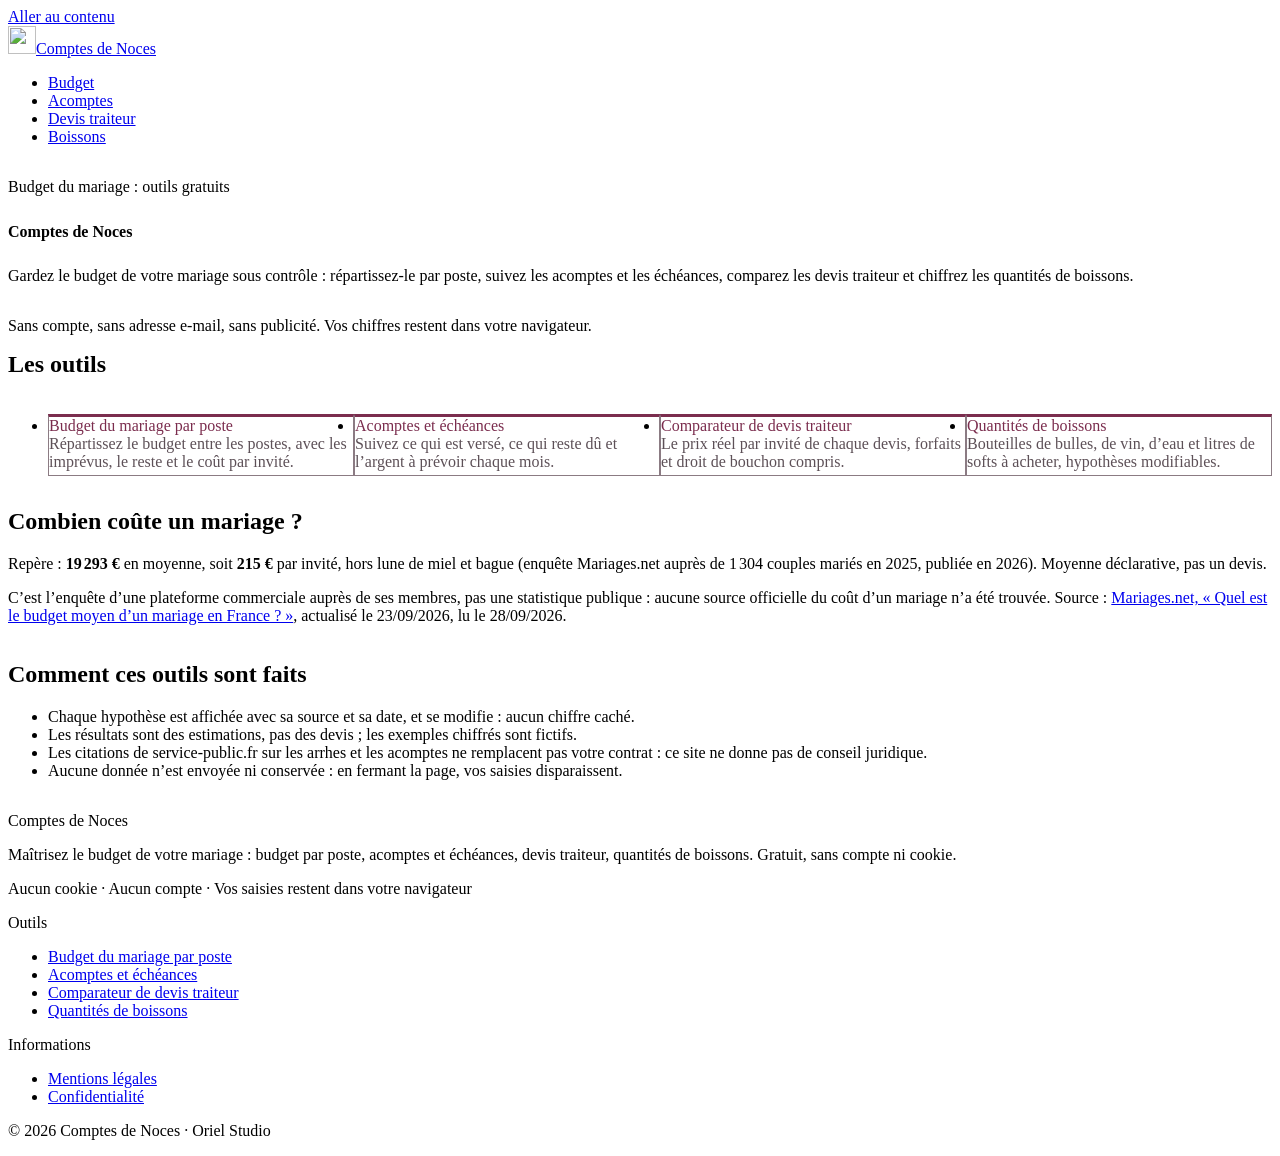
==== index.html @ 3f2ddf44 "Comptes de Noces : première publication" ====
<!DOCTYPE html><html lang="fr"><head><meta charset="utf-8"><meta name="viewport" content="width=device-width, initial-scale=1"><title>Comptes de Noces : les comptes du mariage</title><meta name="description" content="Maîtrisez le budget de votre mariage : budget par poste, acomptes et échéances, devis traiteur, quantités de boissons. Gratuit, sans compte ni cookie."><link rel="canonical" href="https://orielstudio.github.io/comptes-de-noces/"><meta name="color-scheme" content="light dark"><meta name="theme-color" content="#faf6f1" media="(prefers-color-scheme: light)"><meta name="theme-color" content="#1a1417" media="(prefers-color-scheme: dark)"><style>:root{--color-page:#faf6f1;--color-surface:#ffffff;--color-surface-alt:#f2eae2;--color-text:#241a1f;--color-muted:#5d5057;--color-border:#e4d9cf;--color-border-strong:#8b7b83;--color-accent:#7b2d4e;--color-accent-hover:#5f203b;--color-accent-soft:#f6e5ec;--color-on-accent:#ffffff;--color-danger:#a3261d;--color-success:#2d6a35;}@media (prefers-color-scheme: dark){:root{--color-page:#1a1417;--color-surface:#231b1f;--color-surface-alt:#2e2429;--color-text:#f4edf0;--color-muted:#c0b1b8;--color-border:#3e3238;--color-border-strong:#87747e;--color-accent:#eaa6c0;--color-accent-hover:#f4c6d7;--color-accent-soft:#3b2230;--color-on-accent:#2a0f1b;--color-danger:#f2998f;--color-success:#8fd19a;}}</style><link rel="icon" href="/comptes-de-noces/favicon.svg" type="image/svg+xml"><link rel="preload" href="/comptes-de-noces/fonts/fraunces-latin-wght-normal.woff2" as="font" type="font/woff2" crossorigin><meta property="og:type" content="website"><meta property="og:site_name" content="Comptes de Noces"><meta property="og:locale" content="fr_FR"><meta property="og:title" content="Comptes de Noces : les comptes du mariage"><meta property="og:description" content="Maîtrisez le budget de votre mariage : budget par poste, acomptes et échéances, devis traiteur, quantités de boissons. Gratuit, sans compte ni cookie."><meta property="og:url" content="https://orielstudio.github.io/comptes-de-noces/"><script type="application/ld+json">{"@context":"https://schema.org","@type":"WebSite","name":"Comptes de Noces","description":"Maîtrisez le budget de votre mariage : budget par poste, acomptes et échéances, devis traiteur, quantités de boissons. Gratuit, sans compte ni cookie.","url":"https://orielstudio.github.io/comptes-de-noces/","inLanguage":"fr","publisher":{"@type":"Organization","name":"Oriel Studio"}}</script><link rel="stylesheet" href="/comptes-de-noces/_astro/typo.Bvhr7T5E.css"><style>.accueil[data-astro-cid-lcdefpme]{gap:var(--space-4);padding-block:var(--space-6);display:grid}.accueil[data-astro-cid-lcdefpme] h1[data-astro-cid-lcdefpme]{font-size:var(--text-4xl)}.accueil[data-astro-cid-lcdefpme]>h2[data-astro-cid-lcdefpme],.repere[data-astro-cid-lcdefpme],.accueil[data-astro-cid-lcdefpme]>.prose[data-astro-cid-lcdefpme]{margin-top:var(--space-6)}.outils[data-astro-cid-lcdefpme]{gap:var(--space-4);grid-template-columns:repeat(auto-fill,minmax(16rem,1fr));display:grid}.carte-outil[data-astro-cid-lcdefpme]{align-content:start;gap:var(--space-2);height:100%;padding:var(--space-5);background:var(--color-surface);border:1px solid var(--color-border-strong);border-top:3px solid var(--color-accent);border-radius:var(--radius-lg);color:var(--color-text);text-decoration:none;display:grid}.carte-outil[data-astro-cid-lcdefpme]:hover{border-color:var(--color-accent);color:var(--color-text)}.carte-outil__titre[data-astro-cid-lcdefpme]{font-family:var(--font-display);font-size:var(--text-xl);font-weight:var(--weight-display);color:var(--color-accent)}.carte-outil__resume[data-astro-cid-lcdefpme]{color:var(--color-muted)}
</style></head><body data-page="accueil"><a class="skip-link" href="#contenu">Aller au contenu</a><header class="site-header" data-astro-cid-nen7h5rs><div class="container site-header__top" data-astro-cid-nen7h5rs><a href="/comptes-de-noces/" class="site-header__brand" aria-current="page" data-astro-cid-nen7h5rs><img src="/comptes-de-noces/favicon.svg" width="28" height="28" alt="" data-astro-cid-nen7h5rs><span data-astro-cid-nen7h5rs>Comptes de Noces</span></a></div><nav class="site-nav" aria-label="Outils" data-astro-cid-nen7h5rs><div class="container" data-astro-cid-nen7h5rs><ul class="site-nav__list" role="list" data-astro-cid-nen7h5rs><li data-astro-cid-nen7h5rs><a class="site-nav__tab" href="/comptes-de-noces/budget/" data-astro-cid-nen7h5rs>Budget</a></li><li data-astro-cid-nen7h5rs><a class="site-nav__tab" href="/comptes-de-noces/acomptes/" data-astro-cid-nen7h5rs>Acomptes</a></li><li data-astro-cid-nen7h5rs><a class="site-nav__tab" href="/comptes-de-noces/traiteur/" data-astro-cid-nen7h5rs>Devis traiteur</a></li><li data-astro-cid-nen7h5rs><a class="site-nav__tab" href="/comptes-de-noces/boissons/" data-astro-cid-nen7h5rs>Boissons</a></li></ul></div></nav></header><main id="contenu" tabindex="-1"><div class="container accueil" data-astro-cid-lcdefpme><p class="eyebrow" data-astro-cid-lcdefpme>Budget du mariage&nbsp;: outils gratuits</p><h1 data-astro-cid-lcdefpme>Comptes de Noces</h1><p class="lead" data-astro-cid-lcdefpme>Gardez le budget de votre mariage sous contrôle&nbsp;: répartissez-le par poste, suivez les acomptes et les échéances, comparez les devis traiteur et chiffrez les quantités de boissons.</p><p data-astro-cid-lcdefpme>Sans compte, sans adresse e-mail, sans publicité. Vos chiffres restent dans votre navigateur.</p><h2 data-astro-cid-lcdefpme>Les outils</h2><ul class="outils" role="list" data-astro-cid-lcdefpme><li data-astro-cid-lcdefpme><a class="carte-outil" href="/comptes-de-noces/budget/" data-astro-cid-lcdefpme><span class="carte-outil__titre" data-astro-cid-lcdefpme>Budget du mariage par poste</span> <span class="carte-outil__resume" data-astro-cid-lcdefpme>Répartissez le budget entre les postes, avec les imprévus, le reste et le coût par invité.</span></a></li><li data-astro-cid-lcdefpme><a class="carte-outil" href="/comptes-de-noces/acomptes/" data-astro-cid-lcdefpme><span class="carte-outil__titre" data-astro-cid-lcdefpme>Acomptes et échéances</span> <span class="carte-outil__resume" data-astro-cid-lcdefpme>Suivez ce qui est versé, ce qui reste dû et l’argent à prévoir chaque mois.</span></a></li><li data-astro-cid-lcdefpme><a class="carte-outil" href="/comptes-de-noces/traiteur/" data-astro-cid-lcdefpme><span class="carte-outil__titre" data-astro-cid-lcdefpme>Comparateur de devis traiteur</span> <span class="carte-outil__resume" data-astro-cid-lcdefpme>Le prix réel par invité de chaque devis, forfaits et droit de bouchon compris.</span></a></li><li data-astro-cid-lcdefpme><a class="carte-outil" href="/comptes-de-noces/boissons/" data-astro-cid-lcdefpme><span class="carte-outil__titre" data-astro-cid-lcdefpme>Quantités de boissons</span> <span class="carte-outil__resume" data-astro-cid-lcdefpme>Bouteilles de bulles, de vin, d’eau et litres de softs à acheter, hypothèses modifiables.</span></a></li></ul><section class="encadre repere" aria-labelledby="repere-titre" data-astro-cid-lcdefpme><h2 id="repere-titre" data-astro-cid-lcdefpme>Combien coûte un mariage&nbsp;?</h2><p data-astro-cid-lcdefpme>Repère&nbsp;: <strong data-astro-cid-lcdefpme>19 293 €</strong> en moyenne, soit <strong data-astro-cid-lcdefpme>215 €</strong> par invité, hors lune de miel et bague (enquête Mariages.net auprès de 1 304 couples mariés en 2025, publiée en 2026). Moyenne déclarative, pas un devis.</p><p class="source" data-astro-cid-lcdefpme>C’est l’enquête d’une plateforme commerciale auprès de ses membres, pas une statistique publique&nbsp;: aucune source officielle du coût d’un mariage n’a été trouvée. Source&nbsp;: <a href="https://www.mariages.net/articles/quel-budget-pour-mon-mariage--c6243" data-astro-cid-lcdefpme>Mariages.net, «&nbsp;Quel est le budget moyen d’un mariage en France ?&nbsp;»</a>, actualisé le 23/09/2026, lu le 28/09/2026.</p></section><section class="prose" data-astro-cid-lcdefpme><h2 data-astro-cid-lcdefpme>Comment ces outils sont faits</h2><ul data-astro-cid-lcdefpme><li data-astro-cid-lcdefpme>Chaque hypothèse est affichée avec sa source et sa date, et se modifie&nbsp;: aucun chiffre caché.</li><li data-astro-cid-lcdefpme>Les résultats sont des estimations, pas des devis&nbsp;; les exemples chiffrés sont fictifs.</li><li data-astro-cid-lcdefpme>Les citations de service-public.fr sur les arrhes et les acomptes ne remplacent pas votre contrat&nbsp;: ce site ne donne pas de conseil juridique.</li><li data-astro-cid-lcdefpme>Aucune donnée n’est envoyée ni conservée&nbsp;: en fermant la page, vos saisies disparaissent.</li></ul></section></div></main><footer class="site-footer" data-astro-cid-jo6i4kqk><div class="container site-footer__grid" data-astro-cid-jo6i4kqk><div class="site-footer__about" data-astro-cid-jo6i4kqk><p class="site-footer__nom" data-astro-cid-jo6i4kqk>Comptes de Noces</p><p data-astro-cid-jo6i4kqk>Maîtrisez le budget de votre mariage : budget par poste, acomptes et échéances, devis traiteur, quantités de boissons. Gratuit, sans compte ni cookie.</p><p class="site-footer__promise" data-astro-cid-jo6i4kqk>Aucun cookie · Aucun compte · Vos saisies restent dans votre navigateur</p></div><nav aria-label="Outils, pied de page" data-astro-cid-jo6i4kqk><p class="site-footer__title" data-astro-cid-jo6i4kqk>Outils</p><ul role="list" data-astro-cid-jo6i4kqk><li data-astro-cid-jo6i4kqk><a class="link-quiet" href="/comptes-de-noces/budget/" data-astro-cid-jo6i4kqk>Budget du mariage par poste</a></li><li data-astro-cid-jo6i4kqk><a class="link-quiet" href="/comptes-de-noces/acomptes/" data-astro-cid-jo6i4kqk>Acomptes et échéances</a></li><li data-astro-cid-jo6i4kqk><a class="link-quiet" href="/comptes-de-noces/traiteur/" data-astro-cid-jo6i4kqk>Comparateur de devis traiteur</a></li><li data-astro-cid-jo6i4kqk><a class="link-quiet" href="/comptes-de-noces/boissons/" data-astro-cid-jo6i4kqk>Quantités de boissons</a></li></ul></nav><nav aria-label="Informations légales" data-astro-cid-jo6i4kqk><p class="site-footer__title" data-astro-cid-jo6i4kqk>Informations</p><ul role="list" data-astro-cid-jo6i4kqk><li data-astro-cid-jo6i4kqk><a class="link-quiet" href="/comptes-de-noces/mentions-legales/" data-astro-cid-jo6i4kqk>Mentions légales</a></li><li data-astro-cid-jo6i4kqk><a class="link-quiet" href="/comptes-de-noces/confidentialite/" data-astro-cid-jo6i4kqk>Confidentialité</a></li></ul></nav></div><div class="container site-footer__bottom" data-astro-cid-jo6i4kqk><p data-astro-cid-jo6i4kqk>© 2026 Comptes de Noces · Oriel Studio</p></div></footer><script type="module" src="/comptes-de-noces/_astro/Base.astro_astro_type_script_index_0_lang.CuU7_kA4.js"></script></body></html>
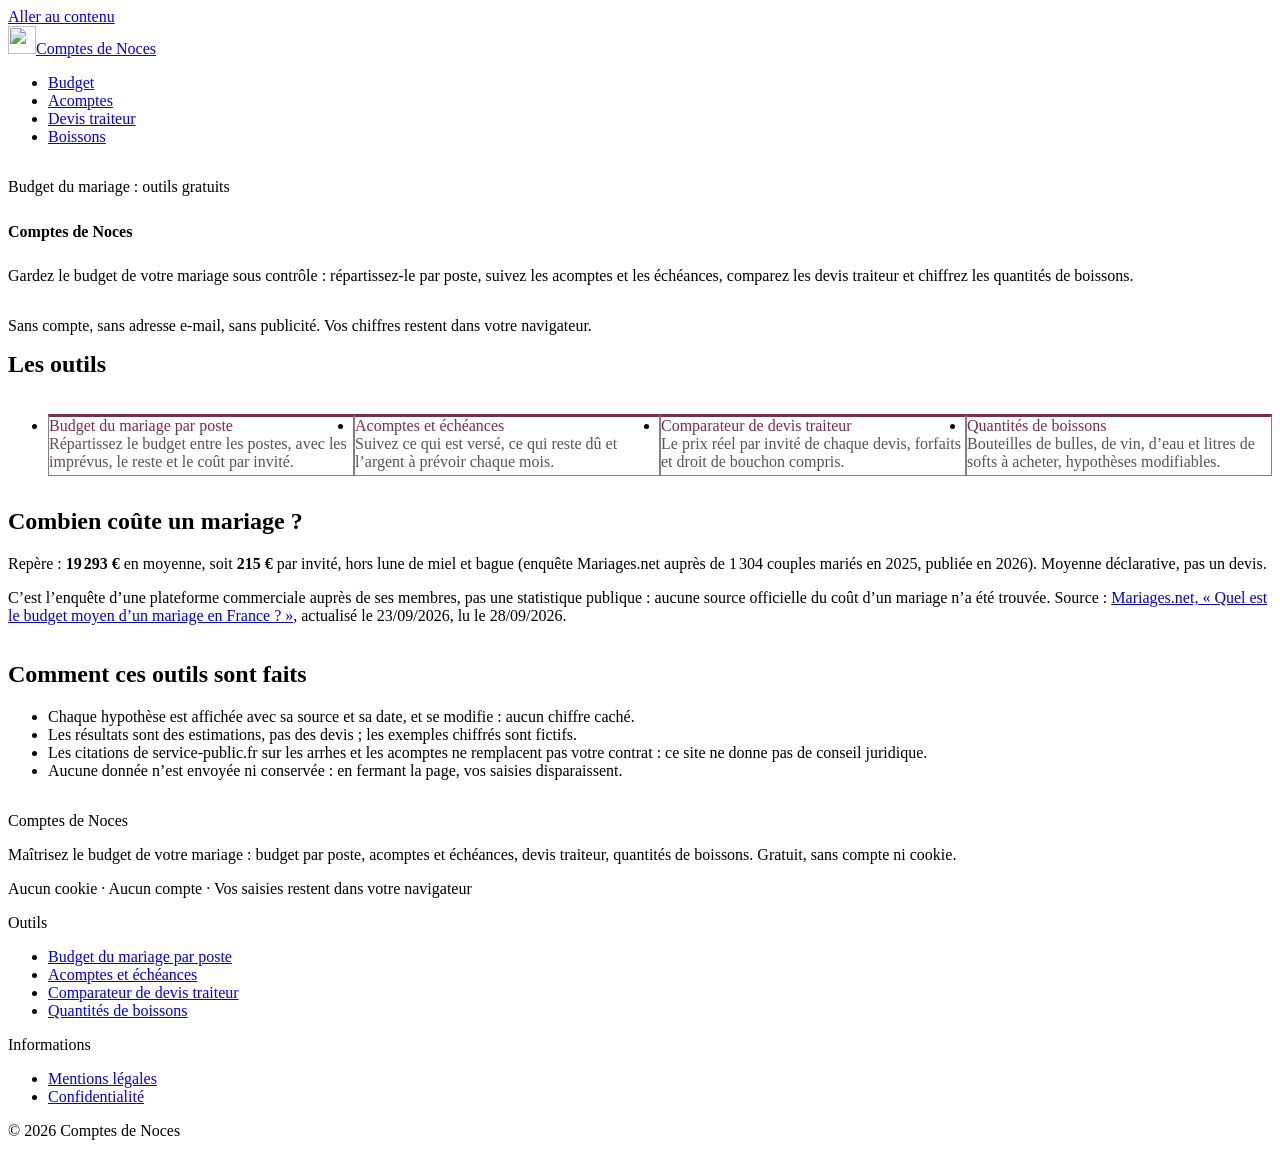
==== commit 0b210343: "Correctifs de conformité du 10/10/2026 (mentions légales, non-affiliation, sans compteur tiers)" ====
--- a/index.html
+++ b/index.html
@@ -1,2 +1,2 @@
-<!DOCTYPE html><html lang="fr"><head><meta charset="utf-8"><meta name="viewport" content="width=device-width, initial-scale=1"><title>Comptes de Noces : les comptes du mariage</title><meta name="description" content="Maîtrisez le budget de votre mariage : budget par poste, acomptes et échéances, devis traiteur, quantités de boissons. Gratuit, sans compte ni cookie."><link rel="canonical" href="https://orielstudio.github.io/comptes-de-noces/"><meta name="color-scheme" content="light dark"><meta name="theme-color" content="#faf6f1" media="(prefers-color-scheme: light)"><meta name="theme-color" content="#1a1417" media="(prefers-color-scheme: dark)"><style>:root{--color-page:#faf6f1;--color-surface:#ffffff;--color-surface-alt:#f2eae2;--color-text:#241a1f;--color-muted:#5d5057;--color-border:#e4d9cf;--color-border-strong:#8b7b83;--color-accent:#7b2d4e;--color-accent-hover:#5f203b;--color-accent-soft:#f6e5ec;--color-on-accent:#ffffff;--color-danger:#a3261d;--color-success:#2d6a35;}@media (prefers-color-scheme: dark){:root{--color-page:#1a1417;--color-surface:#231b1f;--color-surface-alt:#2e2429;--color-text:#f4edf0;--color-muted:#c0b1b8;--color-border:#3e3238;--color-border-strong:#87747e;--color-accent:#eaa6c0;--color-accent-hover:#f4c6d7;--color-accent-soft:#3b2230;--color-on-accent:#2a0f1b;--color-danger:#f2998f;--color-success:#8fd19a;}}</style><link rel="icon" href="/comptes-de-noces/favicon.svg" type="image/svg+xml"><link rel="preload" href="/comptes-de-noces/fonts/fraunces-latin-wght-normal.woff2" as="font" type="font/woff2" crossorigin><meta property="og:type" content="website"><meta property="og:site_name" content="Comptes de Noces"><meta property="og:locale" content="fr_FR"><meta property="og:title" content="Comptes de Noces : les comptes du mariage"><meta property="og:description" content="Maîtrisez le budget de votre mariage : budget par poste, acomptes et échéances, devis traiteur, quantités de boissons. Gratuit, sans compte ni cookie."><meta property="og:url" content="https://orielstudio.github.io/comptes-de-noces/"><script type="application/ld+json">{"@context":"https://schema.org","@type":"WebSite","name":"Comptes de Noces","description":"Maîtrisez le budget de votre mariage : budget par poste, acomptes et échéances, devis traiteur, quantités de boissons. Gratuit, sans compte ni cookie.","url":"https://orielstudio.github.io/comptes-de-noces/","inLanguage":"fr","publisher":{"@type":"Organization","name":"Oriel Studio"}}</script><link rel="stylesheet" href="/comptes-de-noces/_astro/typo.Bvhr7T5E.css"><style>.accueil[data-astro-cid-lcdefpme]{gap:var(--space-4);padding-block:var(--space-6);display:grid}.accueil[data-astro-cid-lcdefpme] h1[data-astro-cid-lcdefpme]{font-size:var(--text-4xl)}.accueil[data-astro-cid-lcdefpme]>h2[data-astro-cid-lcdefpme],.repere[data-astro-cid-lcdefpme],.accueil[data-astro-cid-lcdefpme]>.prose[data-astro-cid-lcdefpme]{margin-top:var(--space-6)}.outils[data-astro-cid-lcdefpme]{gap:var(--space-4);grid-template-columns:repeat(auto-fill,minmax(16rem,1fr));display:grid}.carte-outil[data-astro-cid-lcdefpme]{align-content:start;gap:var(--space-2);height:100%;padding:var(--space-5);background:var(--color-surface);border:1px solid var(--color-border-strong);border-top:3px solid var(--color-accent);border-radius:var(--radius-lg);color:var(--color-text);text-decoration:none;display:grid}.carte-outil[data-astro-cid-lcdefpme]:hover{border-color:var(--color-accent);color:var(--color-text)}.carte-outil__titre[data-astro-cid-lcdefpme]{font-family:var(--font-display);font-size:var(--text-xl);font-weight:var(--weight-display);color:var(--color-accent)}.carte-outil__resume[data-astro-cid-lcdefpme]{color:var(--color-muted)}
-</style></head><body data-page="accueil"><a class="skip-link" href="#contenu">Aller au contenu</a><header class="site-header" data-astro-cid-nen7h5rs><div class="container site-header__top" data-astro-cid-nen7h5rs><a href="/comptes-de-noces/" class="site-header__brand" aria-current="page" data-astro-cid-nen7h5rs><img src="/comptes-de-noces/favicon.svg" width="28" height="28" alt="" data-astro-cid-nen7h5rs><span data-astro-cid-nen7h5rs>Comptes de Noces</span></a></div><nav class="site-nav" aria-label="Outils" data-astro-cid-nen7h5rs><div class="container" data-astro-cid-nen7h5rs><ul class="site-nav__list" role="list" data-astro-cid-nen7h5rs><li data-astro-cid-nen7h5rs><a class="site-nav__tab" href="/comptes-de-noces/budget/" data-astro-cid-nen7h5rs>Budget</a></li><li data-astro-cid-nen7h5rs><a class="site-nav__tab" href="/comptes-de-noces/acomptes/" data-astro-cid-nen7h5rs>Acomptes</a></li><li data-astro-cid-nen7h5rs><a class="site-nav__tab" href="/comptes-de-noces/traiteur/" data-astro-cid-nen7h5rs>Devis traiteur</a></li><li data-astro-cid-nen7h5rs><a class="site-nav__tab" href="/comptes-de-noces/boissons/" data-astro-cid-nen7h5rs>Boissons</a></li></ul></div></nav></header><main id="contenu" tabindex="-1"><div class="container accueil" data-astro-cid-lcdefpme><p class="eyebrow" data-astro-cid-lcdefpme>Budget du mariage&nbsp;: outils gratuits</p><h1 data-astro-cid-lcdefpme>Comptes de Noces</h1><p class="lead" data-astro-cid-lcdefpme>Gardez le budget de votre mariage sous contrôle&nbsp;: répartissez-le par poste, suivez les acomptes et les échéances, comparez les devis traiteur et chiffrez les quantités de boissons.</p><p data-astro-cid-lcdefpme>Sans compte, sans adresse e-mail, sans publicité. Vos chiffres restent dans votre navigateur.</p><h2 data-astro-cid-lcdefpme>Les outils</h2><ul class="outils" role="list" data-astro-cid-lcdefpme><li data-astro-cid-lcdefpme><a class="carte-outil" href="/comptes-de-noces/budget/" data-astro-cid-lcdefpme><span class="carte-outil__titre" data-astro-cid-lcdefpme>Budget du mariage par poste</span> <span class="carte-outil__resume" data-astro-cid-lcdefpme>Répartissez le budget entre les postes, avec les imprévus, le reste et le coût par invité.</span></a></li><li data-astro-cid-lcdefpme><a class="carte-outil" href="/comptes-de-noces/acomptes/" data-astro-cid-lcdefpme><span class="carte-outil__titre" data-astro-cid-lcdefpme>Acomptes et échéances</span> <span class="carte-outil__resume" data-astro-cid-lcdefpme>Suivez ce qui est versé, ce qui reste dû et l’argent à prévoir chaque mois.</span></a></li><li data-astro-cid-lcdefpme><a class="carte-outil" href="/comptes-de-noces/traiteur/" data-astro-cid-lcdefpme><span class="carte-outil__titre" data-astro-cid-lcdefpme>Comparateur de devis traiteur</span> <span class="carte-outil__resume" data-astro-cid-lcdefpme>Le prix réel par invité de chaque devis, forfaits et droit de bouchon compris.</span></a></li><li data-astro-cid-lcdefpme><a class="carte-outil" href="/comptes-de-noces/boissons/" data-astro-cid-lcdefpme><span class="carte-outil__titre" data-astro-cid-lcdefpme>Quantités de boissons</span> <span class="carte-outil__resume" data-astro-cid-lcdefpme>Bouteilles de bulles, de vin, d’eau et litres de softs à acheter, hypothèses modifiables.</span></a></li></ul><section class="encadre repere" aria-labelledby="repere-titre" data-astro-cid-lcdefpme><h2 id="repere-titre" data-astro-cid-lcdefpme>Combien coûte un mariage&nbsp;?</h2><p data-astro-cid-lcdefpme>Repère&nbsp;: <strong data-astro-cid-lcdefpme>19 293 €</strong> en moyenne, soit <strong data-astro-cid-lcdefpme>215 €</strong> par invité, hors lune de miel et bague (enquête Mariages.net auprès de 1 304 couples mariés en 2025, publiée en 2026). Moyenne déclarative, pas un devis.</p><p class="source" data-astro-cid-lcdefpme>C’est l’enquête d’une plateforme commerciale auprès de ses membres, pas une statistique publique&nbsp;: aucune source officielle du coût d’un mariage n’a été trouvée. Source&nbsp;: <a href="https://www.mariages.net/articles/quel-budget-pour-mon-mariage--c6243" data-astro-cid-lcdefpme>Mariages.net, «&nbsp;Quel est le budget moyen d’un mariage en France ?&nbsp;»</a>, actualisé le 23/09/2026, lu le 28/09/2026.</p></section><section class="prose" data-astro-cid-lcdefpme><h2 data-astro-cid-lcdefpme>Comment ces outils sont faits</h2><ul data-astro-cid-lcdefpme><li data-astro-cid-lcdefpme>Chaque hypothèse est affichée avec sa source et sa date, et se modifie&nbsp;: aucun chiffre caché.</li><li data-astro-cid-lcdefpme>Les résultats sont des estimations, pas des devis&nbsp;; les exemples chiffrés sont fictifs.</li><li data-astro-cid-lcdefpme>Les citations de service-public.fr sur les arrhes et les acomptes ne remplacent pas votre contrat&nbsp;: ce site ne donne pas de conseil juridique.</li><li data-astro-cid-lcdefpme>Aucune donnée n’est envoyée ni conservée&nbsp;: en fermant la page, vos saisies disparaissent.</li></ul></section></div></main><footer class="site-footer" data-astro-cid-jo6i4kqk><div class="container site-footer__grid" data-astro-cid-jo6i4kqk><div class="site-footer__about" data-astro-cid-jo6i4kqk><p class="site-footer__nom" data-astro-cid-jo6i4kqk>Comptes de Noces</p><p data-astro-cid-jo6i4kqk>Maîtrisez le budget de votre mariage : budget par poste, acomptes et échéances, devis traiteur, quantités de boissons. Gratuit, sans compte ni cookie.</p><p class="site-footer__promise" data-astro-cid-jo6i4kqk>Aucun cookie · Aucun compte · Vos saisies restent dans votre navigateur</p></div><nav aria-label="Outils, pied de page" data-astro-cid-jo6i4kqk><p class="site-footer__title" data-astro-cid-jo6i4kqk>Outils</p><ul role="list" data-astro-cid-jo6i4kqk><li data-astro-cid-jo6i4kqk><a class="link-quiet" href="/comptes-de-noces/budget/" data-astro-cid-jo6i4kqk>Budget du mariage par poste</a></li><li data-astro-cid-jo6i4kqk><a class="link-quiet" href="/comptes-de-noces/acomptes/" data-astro-cid-jo6i4kqk>Acomptes et échéances</a></li><li data-astro-cid-jo6i4kqk><a class="link-quiet" href="/comptes-de-noces/traiteur/" data-astro-cid-jo6i4kqk>Comparateur de devis traiteur</a></li><li data-astro-cid-jo6i4kqk><a class="link-quiet" href="/comptes-de-noces/boissons/" data-astro-cid-jo6i4kqk>Quantités de boissons</a></li></ul></nav><nav aria-label="Informations légales" data-astro-cid-jo6i4kqk><p class="site-footer__title" data-astro-cid-jo6i4kqk>Informations</p><ul role="list" data-astro-cid-jo6i4kqk><li data-astro-cid-jo6i4kqk><a class="link-quiet" href="/comptes-de-noces/mentions-legales/" data-astro-cid-jo6i4kqk>Mentions légales</a></li><li data-astro-cid-jo6i4kqk><a class="link-quiet" href="/comptes-de-noces/confidentialite/" data-astro-cid-jo6i4kqk>Confidentialité</a></li></ul></nav></div><div class="container site-footer__bottom" data-astro-cid-jo6i4kqk><p data-astro-cid-jo6i4kqk>© 2026 Comptes de Noces · Oriel Studio</p></div></footer><script type="module" src="/comptes-de-noces/_astro/Base.astro_astro_type_script_index_0_lang.CuU7_kA4.js"></script></body></html>+<!DOCTYPE html><html lang="fr"><head><meta charset="utf-8"><meta name="viewport" content="width=device-width, initial-scale=1"><title>Comptes de Noces : les comptes du mariage</title><meta name="description" content="Maîtrisez le budget de votre mariage : budget par poste, acomptes et échéances, devis traiteur, quantités de boissons. Gratuit, sans compte ni cookie."><link rel="canonical" href="https://orielstudio.github.io/comptes-de-noces/"><meta name="color-scheme" content="light dark"><meta name="theme-color" content="#faf6f1" media="(prefers-color-scheme: light)"><meta name="theme-color" content="#1a1417" media="(prefers-color-scheme: dark)"><style>:root{--color-page:#faf6f1;--color-surface:#ffffff;--color-surface-alt:#f2eae2;--color-text:#241a1f;--color-muted:#5d5057;--color-border:#e4d9cf;--color-border-strong:#8b7b83;--color-accent:#7b2d4e;--color-accent-hover:#5f203b;--color-accent-soft:#f6e5ec;--color-on-accent:#ffffff;--color-danger:#a3261d;--color-success:#2d6a35;}@media (prefers-color-scheme: dark){:root{--color-page:#1a1417;--color-surface:#231b1f;--color-surface-alt:#2e2429;--color-text:#f4edf0;--color-muted:#c0b1b8;--color-border:#3e3238;--color-border-strong:#87747e;--color-accent:#eaa6c0;--color-accent-hover:#f4c6d7;--color-accent-soft:#3b2230;--color-on-accent:#2a0f1b;--color-danger:#f2998f;--color-success:#8fd19a;}}</style><link rel="icon" href="/comptes-de-noces/favicon.svg" type="image/svg+xml"><link rel="preload" href="/comptes-de-noces/fonts/fraunces-latin-wght-normal.woff2" as="font" type="font/woff2" crossorigin><meta property="og:type" content="website"><meta property="og:site_name" content="Comptes de Noces"><meta property="og:locale" content="fr_FR"><meta property="og:title" content="Comptes de Noces : les comptes du mariage"><meta property="og:description" content="Maîtrisez le budget de votre mariage : budget par poste, acomptes et échéances, devis traiteur, quantités de boissons. Gratuit, sans compte ni cookie."><meta property="og:url" content="https://orielstudio.github.io/comptes-de-noces/"><script type="application/ld+json">{"@context":"https://schema.org","@type":"WebSite","name":"Comptes de Noces","description":"Maîtrisez le budget de votre mariage : budget par poste, acomptes et échéances, devis traiteur, quantités de boissons. Gratuit, sans compte ni cookie.","url":"https://orielstudio.github.io/comptes-de-noces/","inLanguage":"fr"}</script><link rel="stylesheet" href="/comptes-de-noces/_astro/typo.C7Oiiwqs.css"><style>.accueil[data-astro-cid-lcdefpme]{gap:var(--space-4);padding-block:var(--space-6);display:grid}.accueil[data-astro-cid-lcdefpme] h1[data-astro-cid-lcdefpme]{font-size:var(--text-4xl)}.accueil[data-astro-cid-lcdefpme]>h2[data-astro-cid-lcdefpme],.repere[data-astro-cid-lcdefpme],.accueil[data-astro-cid-lcdefpme]>.prose[data-astro-cid-lcdefpme]{margin-top:var(--space-6)}.outils[data-astro-cid-lcdefpme]{gap:var(--space-4);grid-template-columns:repeat(auto-fill,minmax(16rem,1fr));display:grid}.carte-outil[data-astro-cid-lcdefpme]{align-content:start;gap:var(--space-2);height:100%;padding:var(--space-5);background:var(--color-surface);border:1px solid var(--color-border-strong);border-top:3px solid var(--color-accent);border-radius:var(--radius-lg);color:var(--color-text);text-decoration:none;display:grid}.carte-outil[data-astro-cid-lcdefpme]:hover{border-color:var(--color-accent);color:var(--color-text)}.carte-outil__titre[data-astro-cid-lcdefpme]{font-family:var(--font-display);font-size:var(--text-xl);font-weight:var(--weight-display);color:var(--color-accent)}.carte-outil__resume[data-astro-cid-lcdefpme]{color:var(--color-muted)}
+</style></head><body><a class="skip-link" href="#contenu">Aller au contenu</a><header class="site-header" data-astro-cid-nen7h5rs><div class="container site-header__top" data-astro-cid-nen7h5rs><a href="/comptes-de-noces/" class="site-header__brand" aria-current="page" data-astro-cid-nen7h5rs><img src="/comptes-de-noces/favicon.svg" width="28" height="28" alt="" data-astro-cid-nen7h5rs><span data-astro-cid-nen7h5rs>Comptes de Noces</span></a></div><nav class="site-nav" aria-label="Outils" data-astro-cid-nen7h5rs><div class="container" data-astro-cid-nen7h5rs><ul class="site-nav__list" role="list" data-astro-cid-nen7h5rs><li data-astro-cid-nen7h5rs><a class="site-nav__tab" href="/comptes-de-noces/budget/" data-astro-cid-nen7h5rs>Budget</a></li><li data-astro-cid-nen7h5rs><a class="site-nav__tab" href="/comptes-de-noces/acomptes/" data-astro-cid-nen7h5rs>Acomptes</a></li><li data-astro-cid-nen7h5rs><a class="site-nav__tab" href="/comptes-de-noces/traiteur/" data-astro-cid-nen7h5rs>Devis traiteur</a></li><li data-astro-cid-nen7h5rs><a class="site-nav__tab" href="/comptes-de-noces/boissons/" data-astro-cid-nen7h5rs>Boissons</a></li></ul></div></nav></header><main id="contenu" tabindex="-1"><div class="container accueil" data-astro-cid-lcdefpme><p class="eyebrow" data-astro-cid-lcdefpme>Budget du mariage&nbsp;: outils gratuits</p><h1 data-astro-cid-lcdefpme>Comptes de Noces</h1><p class="lead" data-astro-cid-lcdefpme>Gardez le budget de votre mariage sous contrôle&nbsp;: répartissez-le par poste, suivez les acomptes et les échéances, comparez les devis traiteur et chiffrez les quantités de boissons.</p><p data-astro-cid-lcdefpme>Sans compte, sans adresse e-mail, sans publicité. Vos chiffres restent dans votre navigateur.</p><h2 data-astro-cid-lcdefpme>Les outils</h2><ul class="outils" role="list" data-astro-cid-lcdefpme><li data-astro-cid-lcdefpme><a class="carte-outil" href="/comptes-de-noces/budget/" data-astro-cid-lcdefpme><span class="carte-outil__titre" data-astro-cid-lcdefpme>Budget du mariage par poste</span> <span class="carte-outil__resume" data-astro-cid-lcdefpme>Répartissez le budget entre les postes, avec les imprévus, le reste et le coût par invité.</span></a></li><li data-astro-cid-lcdefpme><a class="carte-outil" href="/comptes-de-noces/acomptes/" data-astro-cid-lcdefpme><span class="carte-outil__titre" data-astro-cid-lcdefpme>Acomptes et échéances</span> <span class="carte-outil__resume" data-astro-cid-lcdefpme>Suivez ce qui est versé, ce qui reste dû et l’argent à prévoir chaque mois.</span></a></li><li data-astro-cid-lcdefpme><a class="carte-outil" href="/comptes-de-noces/traiteur/" data-astro-cid-lcdefpme><span class="carte-outil__titre" data-astro-cid-lcdefpme>Comparateur de devis traiteur</span> <span class="carte-outil__resume" data-astro-cid-lcdefpme>Le prix réel par invité de chaque devis, forfaits et droit de bouchon compris.</span></a></li><li data-astro-cid-lcdefpme><a class="carte-outil" href="/comptes-de-noces/boissons/" data-astro-cid-lcdefpme><span class="carte-outil__titre" data-astro-cid-lcdefpme>Quantités de boissons</span> <span class="carte-outil__resume" data-astro-cid-lcdefpme>Bouteilles de bulles, de vin, d’eau et litres de softs à acheter, hypothèses modifiables.</span></a></li></ul><section class="encadre repere" aria-labelledby="repere-titre" data-astro-cid-lcdefpme><h2 id="repere-titre" data-astro-cid-lcdefpme>Combien coûte un mariage&nbsp;?</h2><p data-astro-cid-lcdefpme>Repère&nbsp;: <strong data-astro-cid-lcdefpme>19 293 €</strong> en moyenne, soit <strong data-astro-cid-lcdefpme>215 €</strong> par invité, hors lune de miel et bague (enquête Mariages.net auprès de 1 304 couples mariés en 2025, publiée en 2026). Moyenne déclarative, pas un devis.</p><p class="source" data-astro-cid-lcdefpme>C’est l’enquête d’une plateforme commerciale auprès de ses membres, pas une statistique publique&nbsp;: aucune source officielle du coût d’un mariage n’a été trouvée. Source&nbsp;: <a href="https://www.mariages.net/articles/quel-budget-pour-mon-mariage--c6243" data-astro-cid-lcdefpme>Mariages.net, «&nbsp;Quel est le budget moyen d’un mariage en France ?&nbsp;»</a>, actualisé le 23/09/2026, lu le 28/09/2026.</p></section><section class="prose" data-astro-cid-lcdefpme><h2 data-astro-cid-lcdefpme>Comment ces outils sont faits</h2><ul data-astro-cid-lcdefpme><li data-astro-cid-lcdefpme>Chaque hypothèse est affichée avec sa source et sa date, et se modifie&nbsp;: aucun chiffre caché.</li><li data-astro-cid-lcdefpme>Les résultats sont des estimations, pas des devis&nbsp;; les exemples chiffrés sont fictifs.</li><li data-astro-cid-lcdefpme>Les citations de service-public.fr sur les arrhes et les acomptes ne remplacent pas votre contrat&nbsp;: ce site ne donne pas de conseil juridique.</li><li data-astro-cid-lcdefpme>Aucune donnée n’est envoyée ni conservée&nbsp;: en fermant la page, vos saisies disparaissent.</li></ul></section></div></main><footer class="site-footer" data-astro-cid-jo6i4kqk><div class="container site-footer__grid" data-astro-cid-jo6i4kqk><div class="site-footer__about" data-astro-cid-jo6i4kqk><p class="site-footer__nom" data-astro-cid-jo6i4kqk>Comptes de Noces</p><p data-astro-cid-jo6i4kqk>Maîtrisez le budget de votre mariage : budget par poste, acomptes et échéances, devis traiteur, quantités de boissons. Gratuit, sans compte ni cookie.</p><p class="site-footer__promise" data-astro-cid-jo6i4kqk>Aucun cookie · Aucun compte · Vos saisies restent dans votre navigateur</p></div><nav aria-label="Outils, pied de page" data-astro-cid-jo6i4kqk><p class="site-footer__title" data-astro-cid-jo6i4kqk>Outils</p><ul role="list" data-astro-cid-jo6i4kqk><li data-astro-cid-jo6i4kqk><a class="link-quiet" href="/comptes-de-noces/budget/" data-astro-cid-jo6i4kqk>Budget du mariage par poste</a></li><li data-astro-cid-jo6i4kqk><a class="link-quiet" href="/comptes-de-noces/acomptes/" data-astro-cid-jo6i4kqk>Acomptes et échéances</a></li><li data-astro-cid-jo6i4kqk><a class="link-quiet" href="/comptes-de-noces/traiteur/" data-astro-cid-jo6i4kqk>Comparateur de devis traiteur</a></li><li data-astro-cid-jo6i4kqk><a class="link-quiet" href="/comptes-de-noces/boissons/" data-astro-cid-jo6i4kqk>Quantités de boissons</a></li></ul></nav><nav aria-label="Informations légales" data-astro-cid-jo6i4kqk><p class="site-footer__title" data-astro-cid-jo6i4kqk>Informations</p><ul role="list" data-astro-cid-jo6i4kqk><li data-astro-cid-jo6i4kqk><a class="link-quiet" href="/comptes-de-noces/mentions-legales/" data-astro-cid-jo6i4kqk>Mentions légales</a></li><li data-astro-cid-jo6i4kqk><a class="link-quiet" href="/comptes-de-noces/confidentialite/" data-astro-cid-jo6i4kqk>Confidentialité</a></li></ul></nav></div><div class="container site-footer__bottom" data-astro-cid-jo6i4kqk><p data-astro-cid-jo6i4kqk>© 2026 Comptes de Noces</p></div></footer></body></html>
